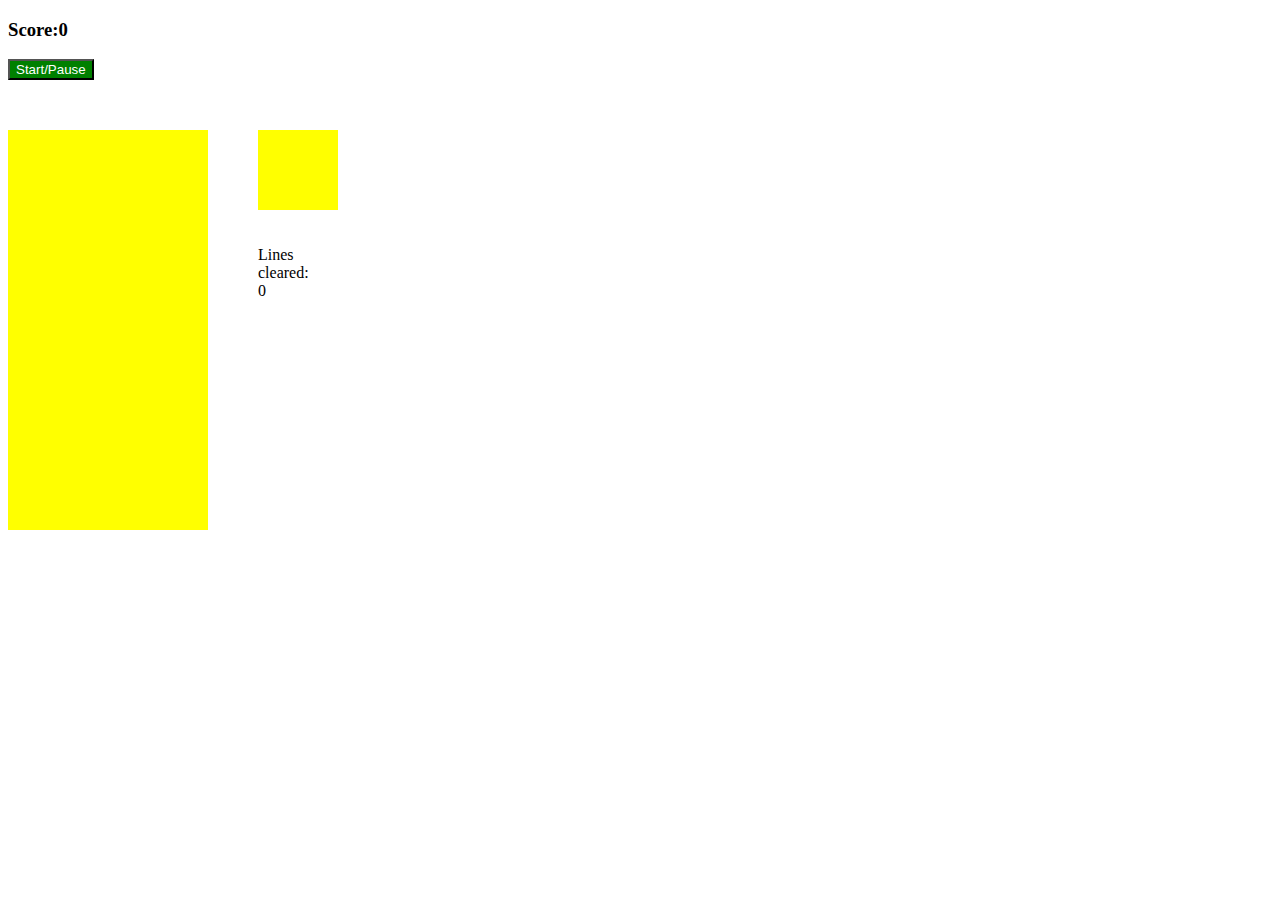
==== index.html @ c47c9729 "Add files via upload" ====
<!DOCTYPE html>
<html lang="en" dir="ltr">
	<head>
		<meta charset="utf-8">
		<script src="app.js" charset="utf-8"></script>
		<link rel="stylesheet" href="style.css"></link>
		<title>Tetris</title>
	</head>
	<body>
		
		<h3>Score:<span id="score">0</span></h3>
		<button id="start-button">Start/Pause</button>

 <div>
	<div class="container">
		<div class="grid">
			<div></div>
			<div></div>
			<div></div>
			<div></div>
			<div></div>
			<div></div>
			<div></div>
			<div></div>
			<div></div>
			<div></div>
			<div></div>
			<div></div>
			<div></div>
			<div></div>
			<div></div>
			<div></div>
			<div></div>
			<div></div>
			<div></div>
			<div></div>
			<div></div>
			<div></div>
			<div></div>
			<div></div>
			<div></div>
			<div></div>
			<div></div>
			<div></div>
			<div></div>
			<div></div>
			<div></div>
			<div></div>
			<div></div>
			<div></div>
			<div></div>
			<div></div>
			<div></div>
			<div></div>
			<div></div>
			<div></div>
			<div></div>
			<div></div>
			<div></div>
			<div></div>
			<div></div>
			<div></div>
			<div></div>
			<div></div>
			<div></div>
			<div></div>
			<div></div>
			<div></div>
			<div></div>
			<div></div>
			<div></div>
			<div></div>
			<div></div>
			<div></div>
			<div></div>
			<div></div>
			<div></div>
			<div></div>
			<div></div>
			<div></div>
			<div></div>
			<div></div>
			<div></div>
			<div></div>
			<div></div>
			<div></div>
			<div></div>
			<div></div>
			<div></div>
			<div></div>
			<div></div>
			<div></div>
			<div></div>
			<div></div>
			<div></div>
			<div></div>
			<div></div>
			<div></div>
			<div></div>
			<div></div>
			<div></div>
			<div></div>
			<div></div>
			<div></div>
			<div></div>
			<div></div>
			<div></div>
			<div></div>
			<div></div>
			<div></div>
			<div></div>
			<div></div>
			<div></div>
			<div></div>
			<div></div>
			<div></div>
			<div></div>
			<div></div>
			<div></div>
			<div></div>
			<div></div>
			<div></div>
			<div></div>
			<div></div>
			<div></div>
			<div></div>
			<div></div>
			<div></div>
			<div></div>
			<div></div>
			<div></div>
			<div></div>
			<div></div>
			<div></div>
			<div></div>
			<div></div>
			<div></div>
			<div></div>
			<div></div>
			<div></div>
			<div></div>
			<div></div>
			<div></div>
			<div></div>
			<div></div>
			<div></div>
			<div></div>
			<div></div>
			<div></div>
			<div></div>
			<div></div>
			<div></div>
			<div></div>
			<div></div>
			<div></div>
			<div></div>
			<div></div>
			<div></div>
			<div></div>
			<div></div>
			<div></div>
			<div></div>
			<div></div>
			<div></div>
			<div></div>
			<div></div>
			<div></div>
			<div></div>
			<div></div>
			<div></div>
			<div></div>
			<div></div>
			<div></div>
			<div></div>
			<div></div>
			<div></div>
			<div></div>
			<div></div>
			<div></div>
			<div></div>
			<div></div>
			<div></div>
			<div></div>
			<div></div>
			<div></div>
			<div></div>
			<div></div>
			<div></div>
			<div></div>
			<div></div>
			<div></div>
			<div></div>
			<div></div>
			<div></div>
			<div></div>
			<div></div>
			<div></div>
			<div></div>
			<div></div>
			<div></div>
			<div></div>
			<div></div>
			<div></div>
			<div></div>
			<div></div>
			<div></div>
			<div></div>
			<div></div>
			<div></div>
			<div></div>
			<div></div>
			<div></div>
			<div></div>
			<div></div>
			<div></div>
			<div></div>
			<div class='taken'></div>
			<div class='taken'></div>
			<div class='taken'></div>
			<div class='taken'></div>
			<div class='taken'></div>
			<div class='taken'></div>
			<div class='taken'></div>
			<div class='taken'></div>
			<div class='taken'></div>
			<div class='taken'></div>
		</div>

		<div class="mini-grid">
			<div></div>
			<div></div>
			<div></div>
			<div></div>
			<div></div>
			<div></div>
			<div></div>
			<div></div>
			<div></div>
			<div></div>
			<div></div>
			<div></div>
			<div></div>
			<div></div>
			<div></div>
			<div></div>
			<br>
			<br>
			Lines cleared: <span id="lines">0</span>
		</div>
	</div>
</div>

</body>
</html>
---- style.css ----
.grid {
    width: 200px;
    height: 400px;
    background-color:yellow;
    display:flex;
    flex-wrap:wrap;
}

button {
    margin-bottom:50px;
    background-color: green;
    color:white
}

.grid div {
    height:20px;
    width:20px;
}

.tetromino {
    background-color: blue;
}

.mini-grid {
    margin-left:50px;
    width:80px;
    height:80px;
    flex-wrap:wrap;
    display:flex;
    background-color: yellow;
}

.mini-grid div {
    width:20px;
    height:20px;
}

.container {
    display:flex;
}
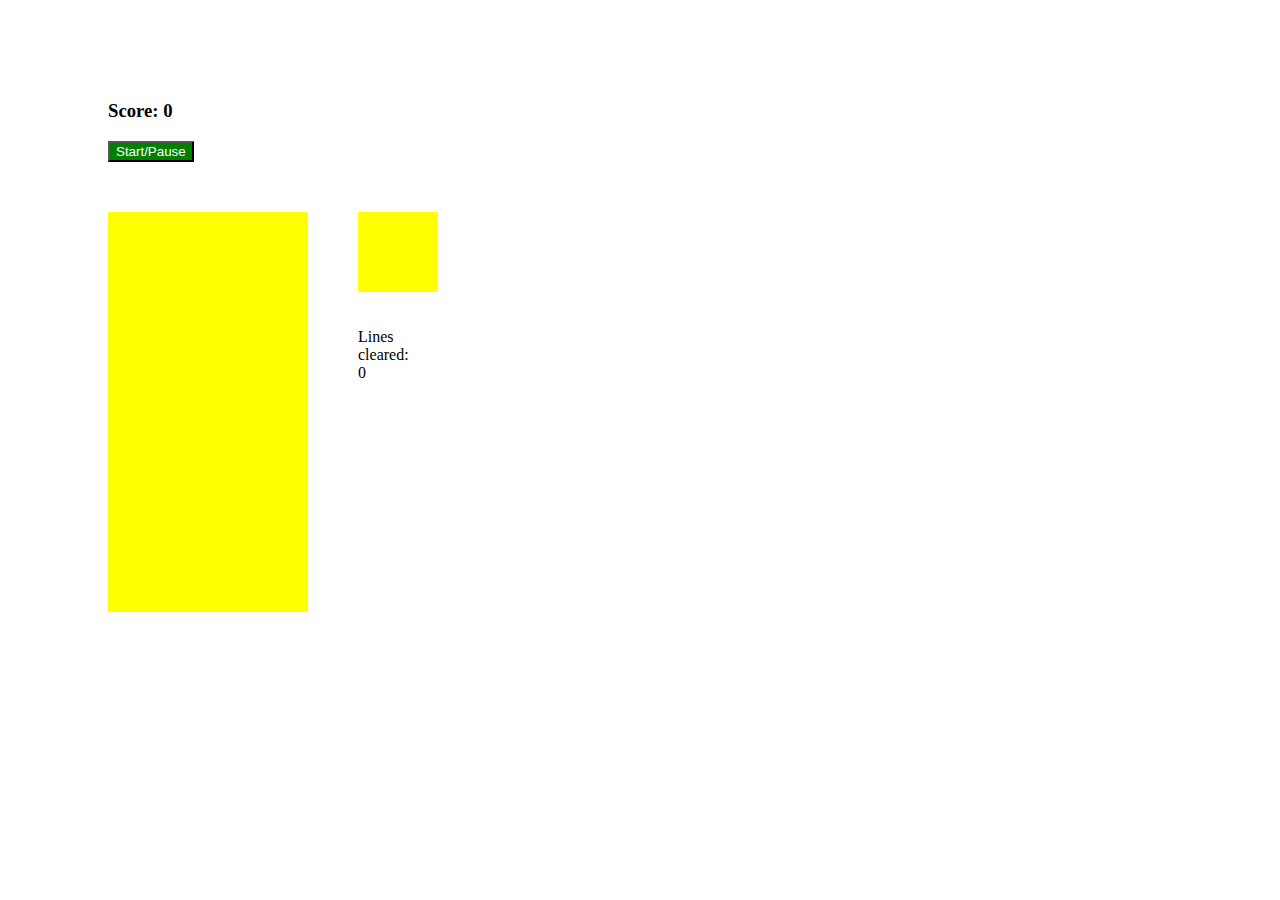
==== commit e09a1f64: "Add files via upload" ====
--- a/index.html
+++ b/index.html
@@ -8,7 +8,7 @@
 	</head>
 	<body>
 		
-		<h3>Score:<span id="score">0</span></h3>
+		<h3>Score: <span id="score">0</span></h3>
 		<button id="start-button">Start/Pause</button>
 
  <div>
@@ -245,7 +245,9 @@
 			<div></div>
 			<br>
 			<br>
+
 			Lines cleared: <span id="lines">0</span>
+
 		</div>
 	</div>
 </div>
--- a/style.css
+++ b/style.css
@@ -1,24 +1,32 @@
 .grid {
     width: 200px;
     height: 400px;
+    margin-left:100px;
     background-color:yellow;
     display:flex;
     flex-wrap:wrap;
 }
 
+h3 {
+    margin-left:100px;
+    margin-top:100px;
+}
+
 button {
+    margin-left:100px;
     margin-bottom:50px;
     background-color: green;
     color:white
 }
 
 .grid div {
+    width:20px;
     height:20px;
-    width:20px;
 }
 
 .tetromino {
     background-color: blue;
+
 }
 
 .mini-grid {
